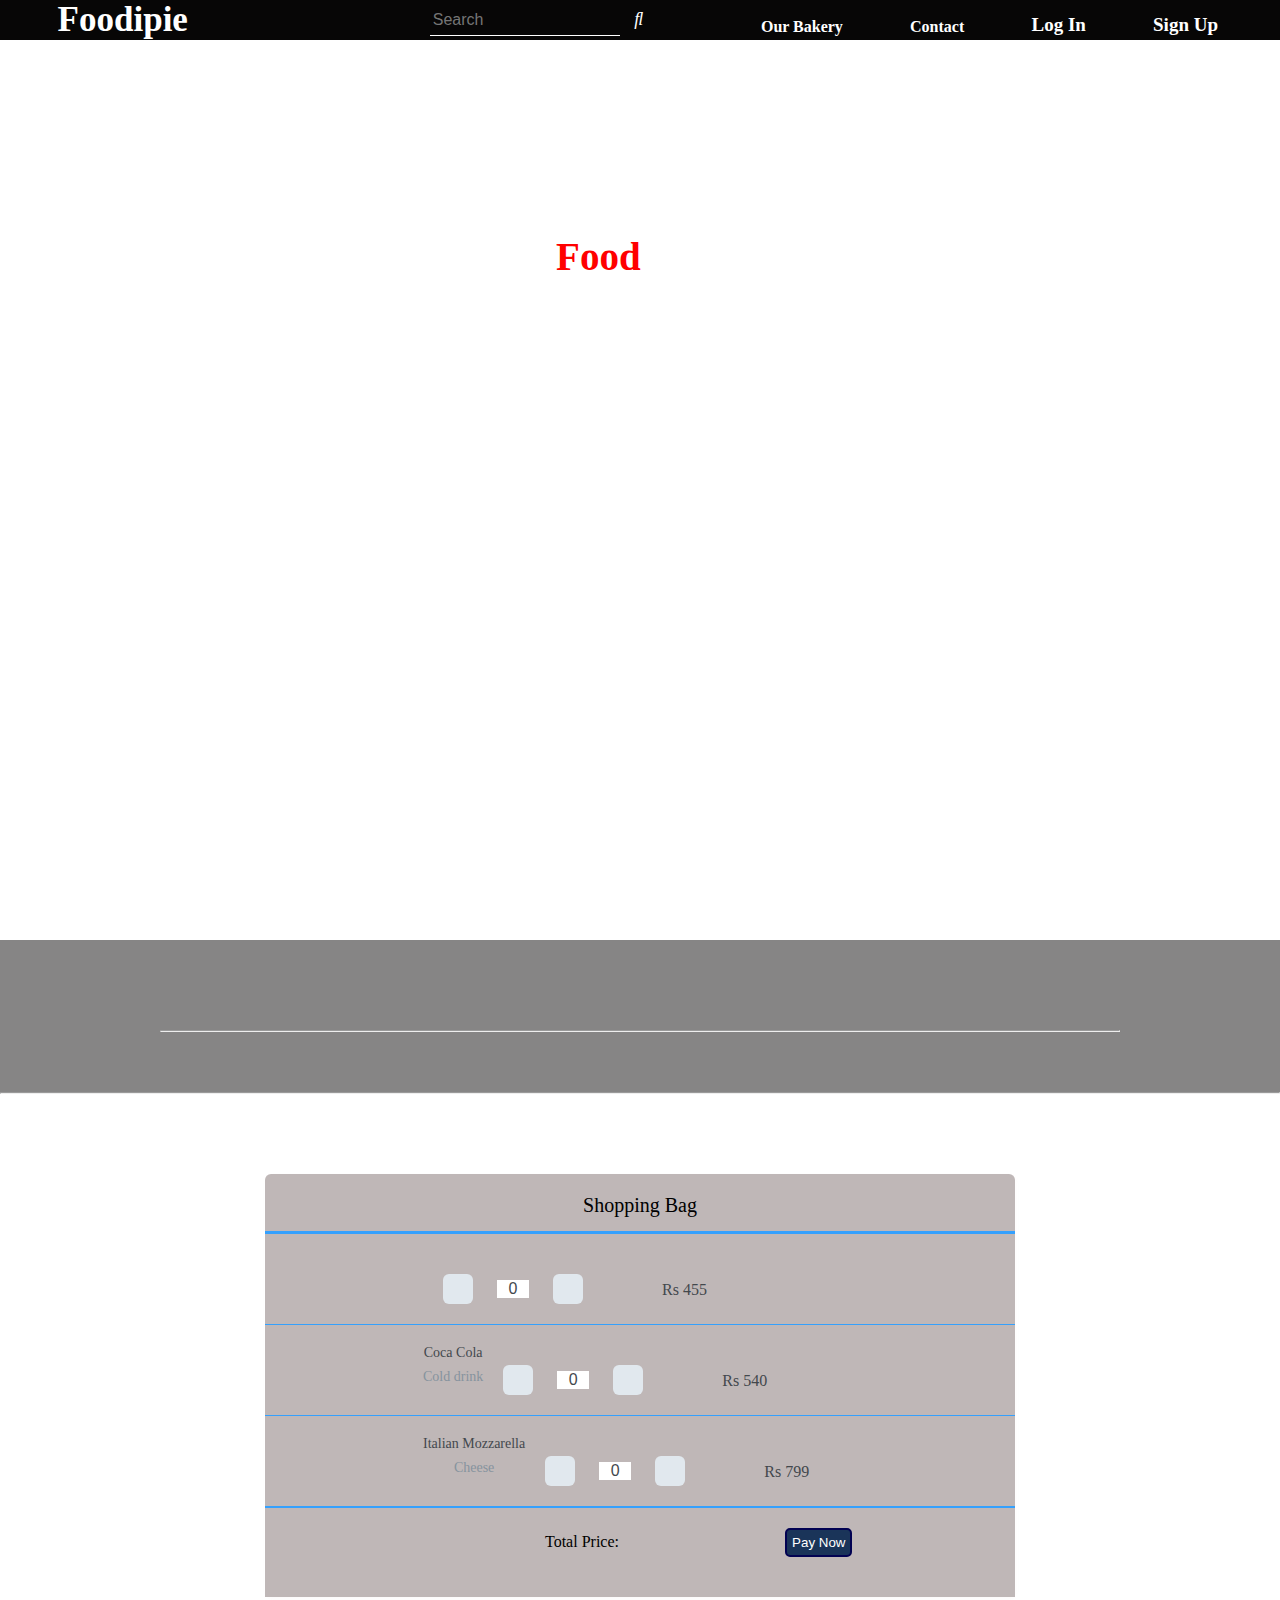
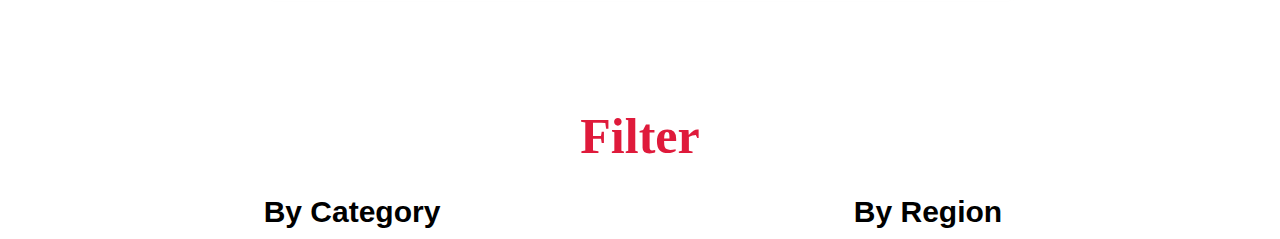
==== food.html @ ea49b072 "image path correction" ====
<!DOCTYPE html>
<html lang="en">

<head>
    <meta charset="UTF-8">
    <meta http-equiv="X-UA-Compatible" content="IE=edge">
    <meta name="viewport" content="width=device-width, initial-scale=1.0">
    <title>Food</title>
    <link rel="shortcut icon" href="#">
    <link rel="stylesheet" href="./css/food.css">
    <link rel="stylesheet" href="https://cdnjs.cloudflare.com/ajax/libs/font-awesome/4.7.0/css/font-awesome.min.css">
    <link rel="stylesheet" href="https://use.fontawesome.com/releases/v5.15.4/css/all.css"
        integrity="sha384-DyZ88mC6Up2uqS4h/KRgHuoeGwBcD4Ng9SiP4dIRy0EXTlnuz47vAwmeGwVChigm" crossorigin="anonymous">
        <link rel="stylesheet" href="https://use.fontawesome.com/releases/v5.15.4/css/all.css" integrity="sha384-DyZ88mC6Up2uqS4h/KRgHuoeGwBcD4Ng9SiP4dIRy0EXTlnuz47vAwmeGwVChigm" crossorigin="anonymous">
    <script src="https://code.jquery.com/jquery-3.6.0.js"
        integrity="sha256-H+K7U5CnXl1h5ywQfKtSj8PCmoN9aaq30gDh27Xc0jk=" crossorigin="anonymous"></script>
</head>

<body>
    <div class="navbar-outermost">
        <main class="home-page">
            <div class="logo">
                <h1>Foodipie</h1>
            </div>
            <div class="nav-bar">
                <div class="sub-headings search-bar">
                    <input type="text" class="search-bar-input" placeholder="Search" id="search-input" />
                    <a href="./search.html">
                        <button id="search-submit">
                            <i class="fas fa-search fa-sm"></i>
                        </button>
                    </a>
                </div>

                <div class="sub-headings">
                    <a href="#">
                        <p>Our Bakery</p>
                    </a>
                </div>
                <div class="sub-headings">
                    <a href="#">
                        <p>Contact</p>
                    </a>
                </div>
                <div class="sub-headings">
                    <button id="login-button" class="sub-headings">Log In</button>
                </div>
                <div class="sub-headings">
                    <button id="signup-button" class="sub-headings">Sign Up</button>
                </div>
            </div>
            <div id="signup">
                <div class="container">
                    <div class="heading">
                        <div class="sub-heading">Sign Up</div>
                        <div>
                            <button id="close-signup"><i class="fas fa-times"></i></button>
                        </div>
                    </div>
                    <p id="signup-error"></p>
                    <div id="div-name-input">
                        <input id="name-input" type="text" class="input" placeholder="Full Name">
                    </div>
                    <div id="div-email-input">
                        <input id="email-input" type="text" class="input" placeholder="Email">
                    </div>
                    <div class="check-box">
                        <input type="checkbox" id="checkbox">
                        <span class="check-box-message">I agree to Bakify's Terms of Service, Privacy Policy and
                            Content
                            Policies</span>
                    </div>
                    <div>
                        <button id="submit-signup">Create Account</button>
                    </div>
                    <div style="font-size: 20px;">
                        or
                    </div>
                    <div>
                        <button class="google"><i class="fab fa-google"></i>&emsp;Continue with Google</button>
                    </div>
                    <div class="have-acc">
                        Already Have a Account ? <button id="login_account">Log In</button>
                    </div>
                </div>
            </div>
            <div id="login">
                <div class="container">
                    <div class="heading">
                        <div class="sub-heading">Log in</div>
                        <div>
                            <button id="close-login"><i class="fas fa-times"></i></button>
                        </div>
                    </div>
                    <p id="login-error"></p>
                    <div>
                        <input id="phone-input" type="number" class="input" placeholder="Phone Number">
                    </div>
                    <div>
                        <input id="password-input" type="text" class="input" placeholder="Password">
                    </div>
                    <div>
                        <button class="submit-login">Log In</button>
                    </div>
                    <div style="font-size: 20px;">
                        or
                    </div>
                    <div>
                        <button class="google"><i class="fab fa-google"></i>&emsp;Continue with Google</button>
                    </div>
                    <div class="have-acc">
                        New to Bakify? <button id="create_account">Create Account</button>
                    </div>
                </div>
            </div>
        </main>
    </div>

    <section id="hero-banner">
        <div class="banner-inner">
            <div class="container">
                <div class="row">
                    <div class="col-sm-12">
                        <h2><b>Tasty </b><span id="home-container-span">Food </span> For Sure!! </h2>
                        <p>Lorem ipsum dolor sit amet, consectetur adipisici <br> Praesent eget risus.</p>
                    </div>
                </div>
            </div>
        </div>
    </section>

    <div>
        <div id="vid-container-food">
            <div id="food_heading">
            </div>
            <div class="inst-container">
                <div class="inst-description">
                    <div id="meta"></div>
                    <hr>
                </div>
            </div>
            <hr id="food-vid-hr">
        </div>
    </div>

    <div class="main-shopping-container">
        <div class="shopping-cart">
            <div class="title">
                Shopping Bag
            </div>

            <div class="item">
                <div class="buttons">
                    <span id="del1" class="delete-btn"><i class="fas fa-trash"></i></span>
                    <span id="like1" class="like-btn"><i class="fas fa-cart-plus"></i></span>
                </div>
                <div class="image">
                    <img src="item-2.png" alt="" />
                </div>
                <div class="description">
                    <span id="meal-name"></span>
                    <span id="meal-name2"></span>
                    <span id="meal-name3"></span>
                </div>
                <div class="quantity">
                    <button id="incre1" class="plus-btn plus-btn1" type="button" name="button">
                        <i class="fas fa-plus"></i>
                    </button>
                    <input type="text" name="name" value="0">
                    <button class="minus-btn" id="minus-btn1" type="button" name="button">
                        <i class="fas fa-minus"></i>
                    </button>
                </div>
                <div class="total-price">Rs <span id="price1">455</span></div>
            </div>

            <div class="item">
                <div class="buttons">
                    <span id="del2" class="delete-btn"><i class="fas fa-trash"></i></span>
                    <span id="like2" class="like-btn"><i class="fas fa-cart-plus"></i></span>
                </div>
                <div class="image">
                    <img src="item-2.png" alt="" />
                </div>
                <div class="description">
                    <span id="meal2-name">Coca Cola</span>
                    <span id="meal2-name2">Cold drink</span>
                    <!-- <span id="meal2-name3">Category: Chinese</span> -->
                </div>
                <div class="quantity">
                    <button class="plus-btn plus-btn2" type="button" name="button">
                        <i class="fas fa-plus"></i>
                    </button>
                    <input type="text" name="name" value="0">
                    <button class="minus-btn" id="minus-btn2" type="button" name="button">
                        <i class="fas fa-minus"></i>
                    </button>
                </div>
                <div class="total-price">Rs <span id="price2">540</span></div>
            </div>

            <div class="item">
                <div class="buttons">
                    <span id="del3" class="delete-btn"><i class="fas fa-trash"></i></span>
                    <span id="like3" class="like-btn"><i class="fas fa-cart-plus"></i></span>
                </div>
                <div class="image">
                    <img src="item-3.png" alt="" />
                </div>
                <div class="description">
                    <span id="meal3-name">Italian Mozzarella</span>
                    <span id="meal3-name2">Cheese</span>
                    <!-- <span id="meal3-name3">Category: Italian</span> -->
                </div>
                <div class="quantity">
                    <button class="plus-btn plus-btn3" type="button" name="button">
                        <i class="fas fa-plus"></i>
                    </button>
                    <input type="text" name="name" value="0">
                    <button class="minus-btn" id="minus-btn3" type="button" name="button">
                        <i class="fas fa-minus"></i>
                    </button>
                </div>
                <div class="total-price">Rs <span id="price3">799</span></div>
            </div>
            <div class="item lastitem">
                <div class="lastitemcenter">
                    <span class="ttl-price">Total Price: </span>
                    <span id="ttl-pr"></span>
                    <button id="pay-now"> Pay Now</button>
                </div>
            </div>

        </div>
    </div>



    <div id="paynow">
        <div class="container">
            <div class="heading">
                <div class="sub-heading">PayNow</div>
                <div>
                    <button id="close-pay-now"><i class="fas fa-times"></i></button>
                </div>
            </div>
            <p id="signup-error"></p>
            <div id="div-name-input">
                <input id="name-input" type="text" class="input" placeholder="Full Name" />
            </div>
            <div id="div-email-input">
                <input id="email-input" type="email" class="input" placeholder="Email" />
            </div>
            <div id="div-name-input">
                <input type="number" class="input" placeholder="Credit Card Number" />
            </div>
            <div id="div-name-input">
                Billing Address <br>
                <input type="text" class="input" placeholder="Address line 1" />
            </div>
            <div id="div-name-input">
                <input type="text" class="input" placeholder="Address line 2" />
            </div>
            <div>
                <button class="google">
                    Submit
                </button>
            </div>
        </div>
    </div>



    <div class="filter-txt">Filter</div>
    <div class="category-container">
        <div class="cat-catwise">
            <div class="cat-name">By Category</div>
            <div id="by-category"></div>
            <div id="by-category2"></div>
        </div>
        <div class="cat-catwise">
            <div class="cat-name">By Region</div>
            <div id="by-region"></div>
            <div id="by-region2"></div>
        </div>
    </div>

    <!-- JavaScript -->
    <script src="https://ajax.googleapis.com/ajax/libs/jquery/3.6.0/jquery.min.js"></script>
    <script src="./js/logic.js"></script>
    <script src="./js/food.js"></script>
</body>

</html>
---- css/food.css ----
* {
    padding: 0;
    margin: 0;
    box-sizing: border-box;
}

.navbar-outermost{
    background-color: rgba(7, 6, 6, 1);
}

.home-page{
    z-index: 3;
    display: flex;
    align-items: center;
    justify-content: center;
    flex-wrap: wrap;
    column-gap: auto;
}

.home-page .logo{
    flex-basis: 20%;
    position: relative;
}

.home-page .logo h1{
    font-size: 35px;
    font-family: cursive;
    color: white;
    padding-left: 10%;
}

.home-page .nav-bar{
    flex-basis: 75%;
    position: relative;
    display: flex;
    align-items: flex-end;
    flex-wrap: wrap;
    justify-content: flex-end;
    column-gap: 7%;
}

.home-page .nav-bar .sub-headings a {
    text-decoration: none;
    color: white;
    font-weight: bold;
    z-index: 99;
}

.home-page .nav-bar .sub-headings a:hover {
    color: #e79544;
    text-decoration: none;
}

.home-page .nav-bar .headings .sub-headings {
    padding-right: 50px;
}

.home-page .nav-bar .sub-headings #login-button,
.home-page .nav-bar .sub-headings #signup-button {
    border: none;
    background-color: transparent;
    color: white;
    font-size: 19px;
    font-family: 'Times New Roman', Times, serif;
    font-weight: bold;
    cursor: pointer;
}

.home-page .nav-bar .sub-headings #signup-button{
    margin-right: 30px;
}

.home-page .nav-bar .sub-headings #login-button:hover,
.home-page .nav-bar .sub-headings #signup-button:hover {
    color: #bb7c06;
    font-weight: bold;
}

.home-page #login {
    position: absolute;
    top: 0;
    height: 100vh;
    width: 100%;
    align-items: center;
    display: flex;
    justify-content: center;
    background-color: rgba(5, 5, 5, 0.7);
    z-index: 4;
    display: none;
}

.home-page #login .container {
    height: 450px;
    width: 450px;
    background-color: white;
    display: flex;
    flex-direction: column;
    justify-content: center;
    align-items: center;
    border-radius: 10px;
}

.home-page #login .container div {
    margin-bottom: 10px;
}

.home-page #login .container .heading {
    font-size: 29px;
    font-weight: 200;
    flex: none;
    display: flex;
    align-items: center;
}

.home-page #login .container .heading .sub-heading {
    margin-right: 250px;
}

.home-page #login .container .heading button {
    width: 30px;
    height: 30px;
    font-size: 25px;
    background-color: white;
    border: none;
    cursor: pointer;
}

.home-page #login .container .heading button:hover {
    color: #e79544;
}

.home-page #login .container .input {
    width: 370px;
    height: 35px;
    margin-bottom: 10px;
    margin-top: 10px;
    padding-left: 9px;
    font-size: 17px;
}

.home-page #login .container .google {
    width: 380px;
    height: 40px;
    font-size: 20px;
    background-color: #e79544;
    color: white;
    border: none;
    cursor: pointer;
    border-radius: 5px;
}

.home-page #login .container .google:hover {
    background-color: #e6e4e4;
    color: #e79544;
}

.home-page #login .container .submit-login {
    width: 380px;
    height: 40px;
    font-size: 20px;
    background-color: #e79544;
    color: white;
    border: none;
    cursor: pointer;
    border-radius: 5px;
}

.home-page #login .container .submit-login:hover {
    background-color: #e6e4e4;
    color: #e79544;
}

.home-page #login .container .have-acc {
    margin-top: 10px;
    font-size: 20px;
}

.home-page #login .container .have-acc button {
    color: #e79544;
    cursor: pointer;
    height: 30px;
    width: 150px;
    background: transparent;
    border: none;
    font-size: 20px;
    font-family: Cambria, Cochin, Georgia, Times, 'Times New Roman', serif;
}


/* signup box  */

.home-page #signup {
    position: absolute;
    top: 0;
    height: 100vh;
    width: 100%;
    align-items: center;
    display: flex;
    justify-content: center;
    background-color: rgba(5, 5, 5, 0.7);
    z-index: 4;
    display: none;
}

.home-page #signup .container {
    height: 470px;
    width: 470px;
    background-color: white;
    display: flex;
    flex-direction: column;
    justify-content: center;
    align-items: center;
    border-radius: 10px;
}

.home-page #signup .container div {
    margin-bottom: 10px;
}

.home-page #signup .container .heading {
    font-size: 29px;
    font-weight: 200;
    flex: none;
    display: flex;
    align-items: center;
}

.home-page #signup .container .heading .sub-heading {
    margin-right: 250px;
}

.home-page #signup .container .heading button {
    width: 30px;
    height: 30px;
    font-size: 25px;
    background-color: white;
    border: none;
    cursor: pointer;
}

.home-page #signup .container .heading button:hover {
    color: #e79544;
}

.home-page .container #signup-error {
    margin-right: 210px;
    color: red;
    display: none;
}

.home-page #signup .container .input {
    width: 370px;
    height: 35px;
    margin-bottom: 10px;
    margin-top: 10px;
    padding-left: 9px;
    font-size: 17px;
}

.home-page #signup .container .check-box {
    margin-left: 50px;
    margin-right: 40px;
    margin-bottom: 20px;
}

.home-page #signup .container .check-box input {
    margin-right: 10px;
}

.home-page #signup .container #submit-signup {
    width: 380px;
    height: 40px;
    font-size: 20px;
    background-color: #e79544;
    color: white;
    border: none;
    cursor: pointer;
    border-radius: 5px;
}

.home-page #signup .container #submit-signup:hover {
    background-color: #e6e4e4;
    color: #e79544;
}

.home-page #signup .container .google {
    width: 380px;
    height: 40px;
    font-size: 20px;
    background-color: #e79544;
    color: white;
    border: none;
    cursor: pointer;
    border-radius: 5px;
}

.home-page #signup .container .google:hover {
    background-color: #e6e4e4;
    color: #e79544;
}

.home-page #signup .container .have-acc {
    margin-top: 10px;
    font-size: 20px;
}

.home-page #signup .container .have-acc button {
    color: #e79544;
    cursor: pointer;
    height: 30px;
    width: 80px;
    background: transparent;
    border: none;
    font-size: 20px;
    font-family: Cambria, Cochin, Georgia, Times, 'Times New Roman', serif;
}

#hero-banner {
    overflow: hidden;
    height: 100vh;
    background: url("./img//banner.jpg");
    /* background-image: linear-gradient(
        180deg, rgba(36, 24, 24, 0.6), rgba(14, 12, 12, 0.7)), url("/img/banner.jpg"); */
       
    background-size: cover;
    color: #fff;
    margin-top: 70 px;
    background-position: top center;
}

.container {
    padding-right: 15 px;
    padding-left: 15 px;
    margin: auto;
}

.col-sm-12 {
    position: relative;
    min-height: 1 px;
}

.banner-inner {
    margin: auto;
    margin-top: 15%;
}

#hero-banner h2 {
    margin-top: 275 px;
    font-size: 39px;
    line-height: 49px;
    text-align: center;
}

#hero-banner p {
    font-size: 22px;
    line-height: 35px;
    text-align: center;
}

#home-container-span{
    color: red;
}

.home-page .nav-bar .search-bar {
    margin-right: 40px;
}

.home-page .nav-bar  .search-bar .search-bar-input {
    height: 30px;
    background:transparent;
    padding-left: 3px;
    font-size: 16px;
    color: white;
    border: none;
    width: 190px;
    border-bottom: 0.7px solid white;
}

.home-page .nav-bar .search-bar .search-bar-input:focus{
    outline: none;
    border-bottom: 0.7px solid #e79544;
}

.home-page .nav-bar .search-bar a button {
    border: none;
    background:none;
    color: white;
    height: 30px;
    width: 30px;
    font-size: 18px;
}

.home-page .nav-bar .search-bar a button:hover {
    color: #e79544;
    cursor: pointer;
} 

/*category css */
.main-container {
    display: grid;
    grid-template-columns: 2fr;
    margin-top: 30px;
}

.main-container .filters {
    display: flex;
    align-items: center;
    flex-wrap: wrap;
    font-family:Arial, Helvetica, sans-serif;
}

.main-container .filters .heading {
    font-size: 30px;
    flex-basis: 90%;
}

.main-container .filters .sub-heading {
    flex-basis: 45%;
    font-size: 24px;
    display: flex;
    align-items: center;
    flex-wrap: wrap;
    justify-content: center;
}

.main-container .filters .sub-heading .category-name{
    flex-basis: 90%;
}

.main-container .filters #by-category,#by-region {
    display: flex;
    flex-direction: row;
    flex-wrap: wrap;
}

.main-container .filters #by-category h1,#by-region h1 {
    display: flex;
    flex-direction: row;
    font-size: 18px;
    font-weight: lighter;
    margin-right: 12px;
    margin-top: 5px;
}

.main-container .filters #by-category h1 input,#by-region h1 input {
    margin-right: 3px;
}

.main-container .filters #filter-search {
    height: 35px;
    font-size: 20px;
    width: 160px;
    border: none;
    margin-top: 23px;
    background-color: #e79544;
    color: antiquewhite;
    border-radius: 4px;
    padding: 5px;
    cursor: pointer;
}

.main-container .filters #filter-search:hover {
    background-color: antiquewhite;
    color: #e79544;
}

a {
    text-decoration: none;
}

/* food video  */

#vid-container-food{
    z-index: -10;
    background-image: url("./img/brooke-lark-08bOYnH_r_E-unsplash.jpg");
    /* background-image: linear-gradient( 
        180deg, rgba(0, 0, 0, 1), rgba(14, 9, 9, 0.7)),url("/img/abhishek-hajare-8c7TLVqzLbE-unsplash.jpg"); */
    background-color: rgb(14 12 11 / 50%);
    width:100%;
    background-size:cover;
    background-position: top center;
    overflow: hidden;
}

#food-vid-hr{
    margin-top: 20px;
}

#food_heading{
    margin-top: 50px;
    margin-bottom: 20px;
    text-align:center;
    font-weight: bold;
    font-size: 50px;
    font-family: serif;
    color: red;   
}

.cook-tagline{
    text-align: center;
    font-family: 'Gill Sans', 'Gill Sans MT', Calibri, 'Trebuchet MS', sans-serif;
    font-size: 20px;
    margin-bottom: 40px;
}

#meta{
    display: flex;
    align-items: center;
    justify-content: center;
    flex-wrap: wrap;
    margin-left: 40%;
}

#hello{
    /* box-shadow: 0px 0px 20px 3px rgb(76 72 72);  */
    /* border-radius: 8px; */
    flex-basis: 20%;
    width: 100%;
}

.ingredients-api{
    display: flex;
    align-items: center;
    justify-content: center;
    flex-wrap: wrap;
    font-weight: 500;
    font-size: 20px;
    font-style: normal;
}

.ingrd-heading{
    flex-basis: 80%;
    margin-top: 10px;
    margin-bottom: 20px;
    font-family: serif;
    font-weight: 900;
    font-size: 30px;;
}

.ingrd-name{
    flex-basis: 33%;
}
.ingrd-name .fal{
    font-size: 14px;
    font-weight: 800px;
}
.inst-container{
    margin-top: 30px;
    display: flex;
    align-items: center;
    justify-content: center;
    flex-wrap: wrap;    column-gap: 30px;
}

.vid-caption-api{
    margin-top: 20px;
}

.inst-description{
    text-align: center;
    font-style: italic;
    font-weight: 700;
    flex-basis: 75%;
    font-size: 30px;
    color: black;
    margin-bottom: 20px;
    margin-top: 20px;
    margin-bottom: 40px;
}

.inst-description hr{
    margin-top: 20px;
}

.inst-description span{
    color: red;
}

#instructions_meal{
    align-self: flex-start;
    font-family: cursive;
    line-height: 25px;
    flex-basis: 60%;
    margin-top: 20px;
    color: black;
    font-size: 16px;
}

#api-img{
    box-shadow: 0px 0px 20px 3px rgb(76 72 72); 
    flex-basis: 32%;
}

#api-img img{
    max-width: 100%;
    max-height: 100%;
    width: 100%;
    object-fit: contain;
}

.filter-txt{
    text-align: center;
    font-size: 50px;
    color: rgb(223, 26, 59);
    margin-top: 30px;
    margin-bottom: 30px;
    font-weight: bold;
}

.category-container{
    display: flex;
    align-items: center;
    justify-content: center;
    flex-wrap: wrap;
    font-family:Arial, Helvetica, sans-serif;
}

.cat-catwise{
    flex-basis: 45%;
    display: flex;
    align-items: center;
    justify-content: center;
    flex-wrap: wrap;
    column-gap: 10px;
}

.cat-name{
    font-weight: bold;
    font-size: 30px;
    text-align: center;
    flex-basis: 100%;
    margin-bottom: 10px;
}

#by-category,#by-category2{
    font-size: 16px;
    flex-basis: 45%;
    transition: all 0.5s;
}

#by-region,#by-region2{
    display: block;
    font-size: 16px;
    flex-basis: 45%;
    transition: all 0.5s;
}


#by-category div,#by-category2 div{
    text-align: center;
    margin: 4px;
    padding: 10px;
    transition: all .8s ;
    transition-timing-function: ease-in-out;
    border-radius: 5px;
    background-color: beige;
}

#by-category div:hover,#by-category2 div:hover {
    background-color: #e79544;
    color: white;
    transition: all 0.5s;
}

#by-region div,#by-region2 div{
    text-align: center;
    background-color: beige;
    margin:2px;
    transition: all 0.5s;
    transition-timing-function: ease-in-out;
    padding: 10px;
    border-radius: 5px;
}

#by-region div:hover,#by-region2 div:hover{
    transition-timing-function: ease-in-out;
    transition: all 0.5s;
    background-color: #e79544;
    color: white;
}

/* CART  */
.main-shopping-container {
    background-image: url("./img/diego-ph-5LOhydOtTKU-unsplash.jpg");
    background-size: cover;
    height: 5;
    background-position: top center;
    display: flex;
    align-items: center;
    justify-content: center;
}

.shopping-cart {
    width: 750px;
    height: 423px;
    margin: 80px auto;
    text-align: center;
    background: #bfb7b7;
    box-shadow: 1px 2px 3px 0px rgba(235, 216, 216, 0.1);
    border-radius: 6px;
    display: flex;
    flex-direction: column;
}

.title {
    height: 60px;
    border-bottom: 3px solid #34a0fd;
    padding: 20px 30px;
    color: black;
    font-size: 20px;
    font-weight: 400;
}

.item {
    padding: 20px 30px;
    height: 120px;
    display: flex;
}

.item:nth-child(3) {
    border-top: 1px solid #34a0fd;
    border-bottom: 1px solid #34a0fd;
}

.buttons {
    position: relative;
    padding-top: 30px;
    margin-right: 60px;
}

.delete-btn,
.like-btn {
    display: inline-block;
    Cursor: pointer;
}

.delete-btn {
    width: 18px;
    height: 17px;
    background: url(&amp;quot;delete-icn.svg&amp;quot;) no-repeat center;
}

.like-btn {
    position: absolute;
    left: 15px;
    background: url('twitter-heart.png');
    width: 60px;
    height: 60px;
    background-size: 2900%;
    background-repeat: no-repeat;
}

.is-active {
    animation-name: animate;
    animation-duration: .8s;
    animation-iteration-count: 1;
    animation-timing-function: steps(28);
    animation-fill-mode: forwards;
}

@keyframes animate {
    0% {
        background-position: left;
    }

    50% {
        background-position: right;
    }

    100% {
        background-position: right;
    }
}

.image {
    margin-right: 50px;
}

Let’s add some basic style to product name and description. .description {
    padding-top: 10px;
    margin-right: 60px;
    width: 115px;
}

.description span {
    display: block;
    font-size: 14px;
    color: #43484D;
    font-weight: 400;
}

.description span:first-child {
    margin-bottom: 5px;
}

.description span:last-child {
    font-weight: 300;
    margin-top: 8px;
    color: #86939E;
}

.quantity {
    padding-top: 20px;
    margin-right: 60px;
}

.quantity input {
    -webkit-appearance: none;
    border: none;
    text-align: center;
    width: 32px;
    font-size: 16px;
    color: #43484D;
    font-weight: 300;
    margin-left: 20px;
}

button[class*=btn] {
    width: 30px;
    height: 30px;
    background-color: #E1E8EE;
    border-radius: 6px;
    border: none;
    margin-left: 20px;
    cursor: pointer;
}

.minus-btn img {
    margin-bottom: 3px;
}

.plus-btn img {
    margin-top: 2px;
}

button:focus,
input:focus {
    outline: 0;
}

.total-price {
    width: 83px;
    padding-top: 27px;
    text-align: center;
    font-size: 16px;
    color: #43484D;
    font-weight: 300;
}

@media (max-width: 800px) {
    .shopping-cart {
        width: 100%;
        height: auto;
        overflow: hidden;
    }

    .item {
        height: auto;
        flex-wrap: wrap;
        justify-content: center;
    }

    .image img {
        width: 50%;
    }

    .image,
    .quantity,
    .description {
        width: 100%;
        text-align: center;
        margin: 6px 0;
    }

    .buttons {
        margin-right: 20px;
    }
}

.lastitem {
    border-top: 2px solid #34a0fd;
    height: 150px;
    background: #bfb7b7;

}

.lastitemcenter {
    text-align: center;
    /* margin-bottom: 20px; */
}

.ttl-price {
    text-align: center;
    margin-left: 250px;
    /* margin-bottom: 20px; */
}

#pay-now{
    margin-right: 10px;
    position: relative;
    left: 40%;
    padding:5px ;
    border: 2px solid  #020252;
    background-color: #0d2a52ed;
    color: white;
    border-radius: 5px;
}

#paynow {
    position: absolute;
    height: 100vh;
    width: 100%;
    align-items: center;
    display: flex;
    justify-content: center;
    background-color: rgba(5, 5, 5, 0.7);
    z-index: 4;
    display: none;
    top: 220vh;
}

#paynow .container {
    height: 550px;
    width: 470px;
    background-color: white;
    display: flex;
    flex-direction: column;
    justify-content: center;
    align-items: center;
    border-radius: 10px;
}

#paynow .container div {
    margin-bottom: 10px;
}

#paynow .container .heading {
    font-size: 29px;
    font-weight: 200;
    flex: none;
    display: flex;
    align-items: center;
}

#paynow .container .heading .sub-heading {
    margin-right: 250px;
}

#paynow .container .heading button {
    width: 30px;
    height: 30px;
    font-size: 25px;
    background-color: white;
    border: none;
    cursor: pointer;
}

#paynow .container .heading button:hover {
    color: #1b3263;
}

.container #signup-error {
    margin-right: 210px;
    color: red;
    display: none;
}

#paynow .container .input {
    width: 370px;
    height: 35px;
    margin-bottom: 10px;
    margin-top: 10px;
    padding-left: 9px;
    font-size: 17px;
}

#paynow .container .check-box {
    margin-left: 50px;
    margin-right: 40px;
    margin-bottom: 20px;
}

#paynow .container .google {
    width: 380px;
    height: 40px;
    font-size: 20px;
    background-color: #53504d;
    color: white;
    border: none;
    cursor: pointer;
    border-radius: 5px;
}

#paynow .container .google:hover {
    background-color: #282b55;
    color: wheat;
}
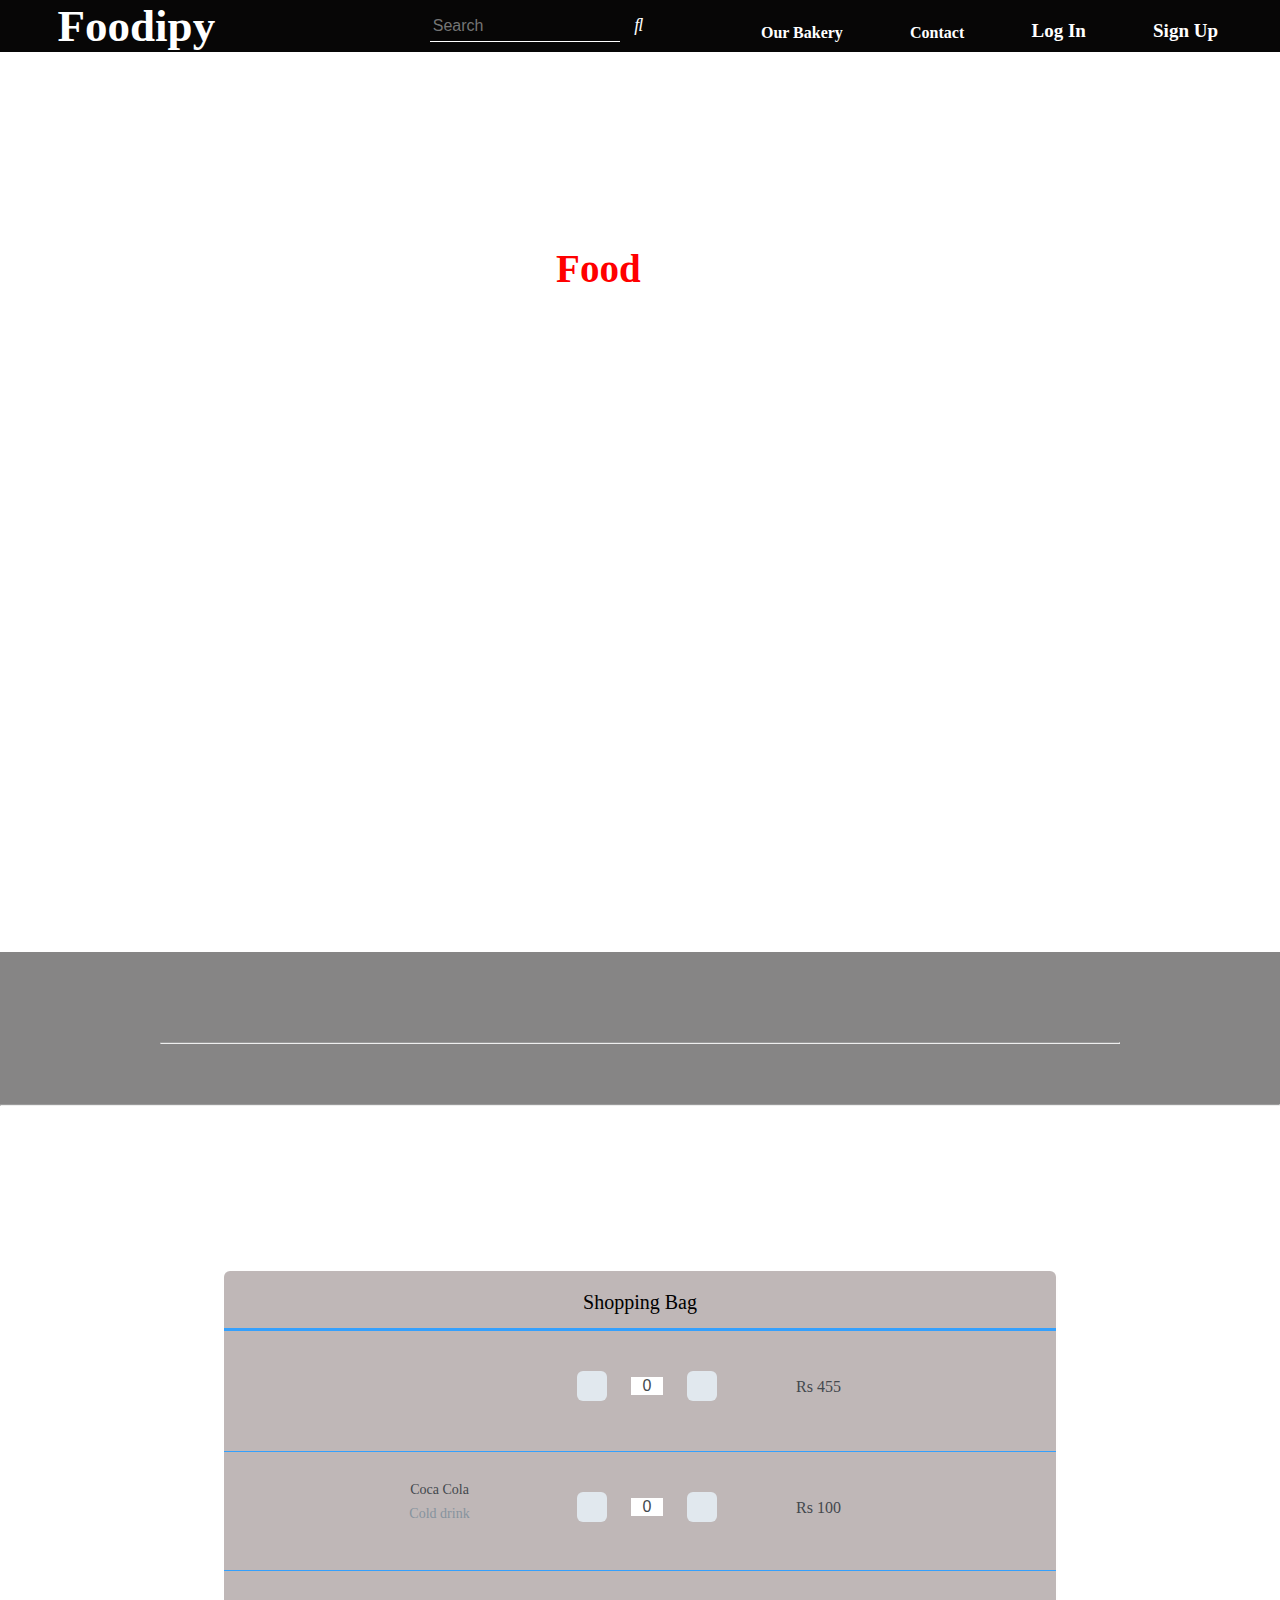
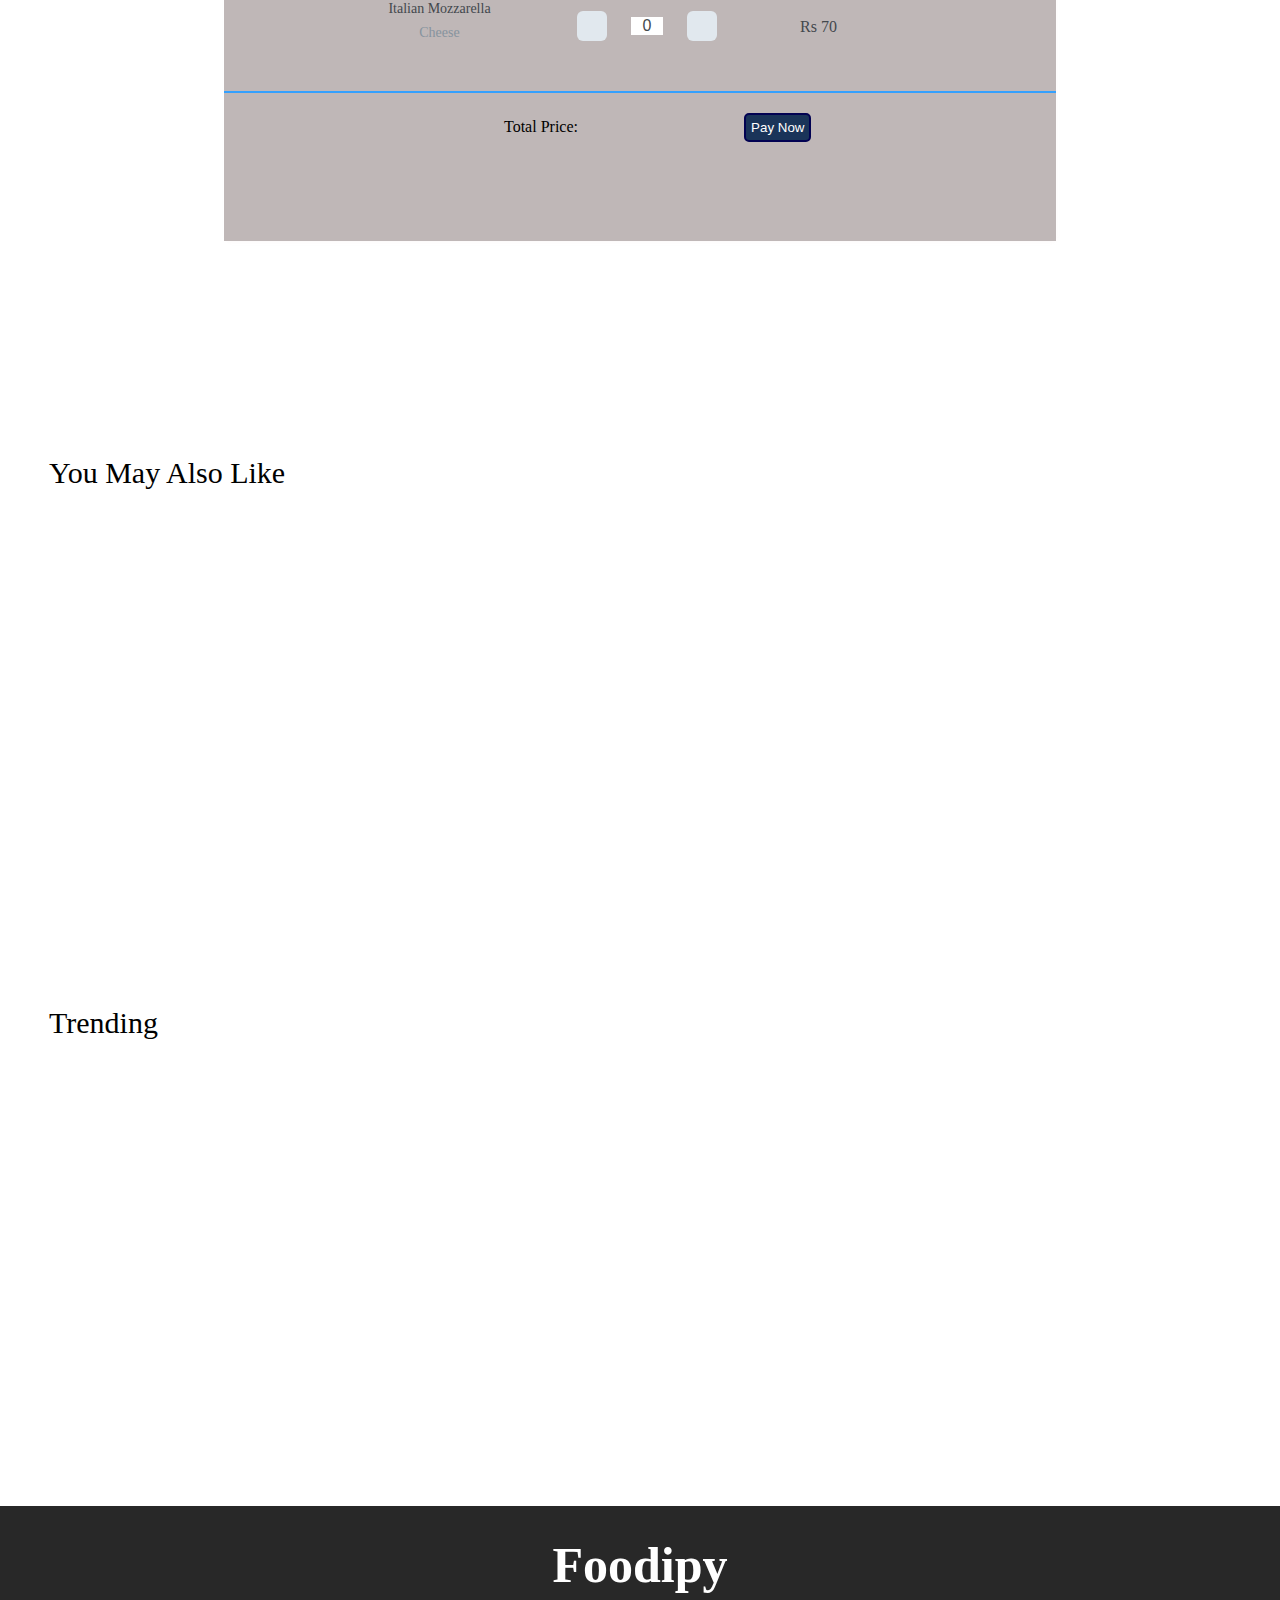
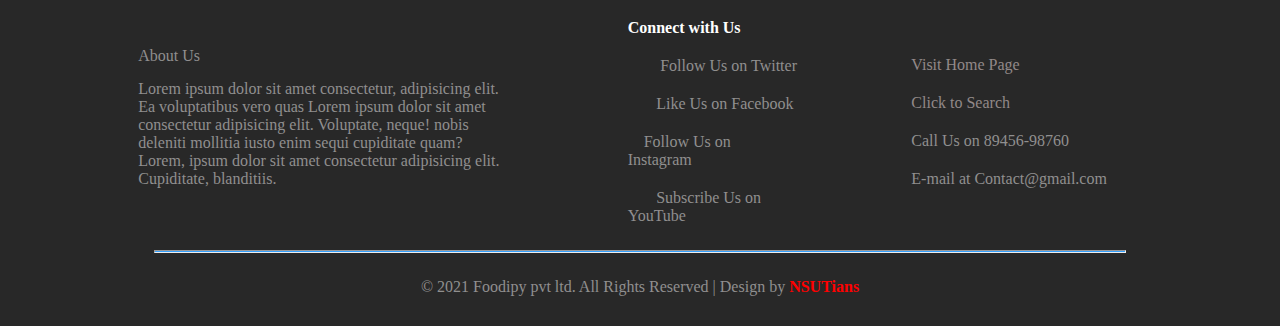
==== commit d49f177c: "color-picker added" ====
--- a/food.html
+++ b/food.html
@@ -5,13 +5,15 @@
     <meta charset="UTF-8">
     <meta http-equiv="X-UA-Compatible" content="IE=edge">
     <meta name="viewport" content="width=device-width, initial-scale=1.0">
-    <title>Food</title>
+    <title>Foodipy | Food</title>
     <link rel="shortcut icon" href="#">
     <link rel="stylesheet" href="./css/food.css">
+    <link rel="stylesheet" href="./css/category.css">
     <link rel="stylesheet" href="https://cdnjs.cloudflare.com/ajax/libs/font-awesome/4.7.0/css/font-awesome.min.css">
     <link rel="stylesheet" href="https://use.fontawesome.com/releases/v5.15.4/css/all.css"
         integrity="sha384-DyZ88mC6Up2uqS4h/KRgHuoeGwBcD4Ng9SiP4dIRy0EXTlnuz47vAwmeGwVChigm" crossorigin="anonymous">
-        <link rel="stylesheet" href="https://use.fontawesome.com/releases/v5.15.4/css/all.css" integrity="sha384-DyZ88mC6Up2uqS4h/KRgHuoeGwBcD4Ng9SiP4dIRy0EXTlnuz47vAwmeGwVChigm" crossorigin="anonymous">
+    <link rel="stylesheet" href="https://use.fontawesome.com/releases/v5.15.4/css/all.css"
+        integrity="sha384-DyZ88mC6Up2uqS4h/KRgHuoeGwBcD4Ng9SiP4dIRy0EXTlnuz47vAwmeGwVChigm" crossorigin="anonymous">
     <script src="https://code.jquery.com/jquery-3.6.0.js"
         integrity="sha256-H+K7U5CnXl1h5ywQfKtSj8PCmoN9aaq30gDh27Xc0jk=" crossorigin="anonymous"></script>
 </head>
@@ -20,7 +22,7 @@
     <div class="navbar-outermost">
         <main class="home-page">
             <div class="logo">
-                <h1>Foodipie</h1>
+                <a href="./index.html" class="logo"><h1>Foodipy</h1></a>
             </div>
             <div class="nav-bar">
                 <div class="sub-headings search-bar">
@@ -33,7 +35,7 @@
                 </div>
 
                 <div class="sub-headings">
-                    <a href="#">
+                    <a href="./index.html">
                         <p>Our Bakery</p>
                     </a>
                 </div>
@@ -185,7 +187,6 @@
                 <div class="description">
                     <span id="meal2-name">Coca Cola</span>
                     <span id="meal2-name2">Cold drink</span>
-                    <!-- <span id="meal2-name3">Category: Chinese</span> -->
                 </div>
                 <div class="quantity">
                     <button class="plus-btn plus-btn2" type="button" name="button">
@@ -196,7 +197,7 @@
                         <i class="fas fa-minus"></i>
                     </button>
                 </div>
-                <div class="total-price">Rs <span id="price2">540</span></div>
+                <div class="total-price">Rs <span id="price2">100</span></div>
             </div>
 
             <div class="item">
@@ -210,7 +211,6 @@
                 <div class="description">
                     <span id="meal3-name">Italian Mozzarella</span>
                     <span id="meal3-name2">Cheese</span>
-                    <!-- <span id="meal3-name3">Category: Italian</span> -->
                 </div>
                 <div class="quantity">
                     <button class="plus-btn plus-btn3" type="button" name="button">
@@ -221,7 +221,7 @@
                         <i class="fas fa-minus"></i>
                     </button>
                 </div>
-                <div class="total-price">Rs <span id="price3">799</span></div>
+                <div class="total-price">Rs <span id="price3">70</span></div>
             </div>
             <div class="item lastitem">
                 <div class="lastitemcenter">
@@ -268,20 +268,64 @@
             </div>
         </div>
     </div>
-
-
-
-    <div class="filter-txt">Filter</div>
-    <div class="category-container">
-        <div class="cat-catwise">
-            <div class="cat-name">By Category</div>
-            <div id="by-category"></div>
-            <div id="by-category2"></div>
-        </div>
-        <div class="cat-catwise">
-            <div class="cat-name">By Region</div>
-            <div id="by-region"></div>
-            <div id="by-region2"></div>
+    <div class="skj_container recommended_foods foods_reco">
+        <div class="skj_flavour">
+            <p class="recommended_heading">
+                You May Also Like <i class="fas fa-chevron-right fa-xs"></i>
+            </p>
+            <div class="skj_varites" id="recommended_food"></div>
+        </div>
+    </div>
+
+    <div class="skj_container recommended_foods">
+        <div class="skj_flavour">
+            <p class="recommended_heading">
+                Trending <i class="fas fa-chevron-right fa-xs"></i>
+            </p>
+            <div class="skj_varites" id="trending_food"></div>
+        </div>
+    </div>
+
+    <div class="footer-cont">
+        <div class="parent-footer">
+            <div class="footer-heading">Foodipy</div>
+            <div class="about-comp">
+                <div class="footer-about">
+                    About Us
+                </div>
+                <div class="about">Lorem ipsum dolor sit amet consectetur, adipisicing elit. Ea voluptatibus vero quas
+                    Lorem ipsum dolor sit amet consectetur adipisicing elit. Voluptate, neque!
+                    nobis deleniti mollitia iusto enim sequi cupiditate quam?
+                    Lorem, ipsum dolor sit amet consectetur adipisicing elit. Cupiditate, blanditiis.
+                </div>
+            </div>
+            <div class="connection-icons">
+                <div class="icons-footer icons-footer-1">Connect with Us</div>
+                <div class="icons-footer"><i class="fab fa-twitter-square"></i> &nbsp; &nbsp; Follow Us on Twitter</div>
+                <div class="icons-footer"><i class="fab fa-facebook-square"></i>&nbsp; &nbsp; Like Us on Facebook</div>
+                <div class="icons-footer"><i class="fab fa-instagram-square"></i>&nbsp; &nbsp; Follow Us on &nbsp;
+                    &nbsp; &nbsp; &nbsp; &nbsp; &nbsp; &nbsp; &nbsp; &nbsp; &nbsp; Instagram</div>
+                <div class="icons-footer"><i class="fab fa-youtube-square"></i> &nbsp; &nbsp;Subscribe Us on &nbsp;
+                    &nbsp; &nbsp; &nbsp; &nbsp; &nbsp; &nbsp; &nbsp; YouTube</div>
+            </div>
+            <div class="contact-info-footer">
+                <div class="connect-icons-footer"><i class="fa-solid fa-house-blank"></i> <a class="quick-link-a"
+                        href="./index.html">Visit
+                        Home Page</a></div>
+                <div class="connect-icons-footer"><i class="fa-solid fa-magnifying-glass-user"></i> <a
+                        class="quick-link-a" href="./search.html">Click to Search</a>
+                </div>
+                <div class="connect-icons-footer"><i class="fa-solid fa-mobile-notch"></i> Call Us on 89456-98760</div>
+                <div class="connect-icons-footer"><i class="fa-solid fa-circle-envelope"></i>E-mail at
+                    Contact@gmail.com</div>
+            </div>
+            <div class="line-end">
+                <hr>
+            </div>
+            <div class="copyright-footer">
+                <div class="end-footer">© 2021 Foodipy pvt ltd. All Rights Reserved | Design by <span
+                        id="nsutian-footer">NSUTians</span></div>
+            </div>
         </div>
     </div>
 
--- a/css/food.css
+++ b/css/food.css
@@ -23,8 +23,8 @@
 }
 
 .home-page .logo h1{
-    font-size: 35px;
-    font-family: cursive;
+    font-size: 45px;
+    font-family: serif;
     color: white;
     padding-left: 10%;
 }
@@ -318,10 +318,7 @@
 #hero-banner {
     overflow: hidden;
     height: 100vh;
-    background: url("./img//banner.jpg");
-    /* background-image: linear-gradient(
-        180deg, rgba(36, 24, 24, 0.6), rgba(14, 12, 12, 0.7)), url("/img/banner.jpg"); */
-       
+    background: url("../img/banner.jpg");   
     background-size: cover;
     color: #fff;
     margin-top: 70 px;
@@ -472,7 +469,7 @@
 
 #vid-container-food{
     z-index: -10;
-    background-image: url("./img/brooke-lark-08bOYnH_r_E-unsplash.jpg");
+    background-image: url("../img/brooke-lark-08bOYnH_r_E-unsplash.jpg");
     /* background-image: linear-gradient( 
         180deg, rgba(0, 0, 0, 1), rgba(14, 9, 9, 0.7)),url("/img/abhishek-hajare-8c7TLVqzLbE-unsplash.jpg"); */
     background-color: rgb(14 12 11 / 50%);
@@ -681,18 +678,20 @@
 
 /* CART  */
 .main-shopping-container {
-    background-image: url("./img/diego-ph-5LOhydOtTKU-unsplash.jpg");
+    background-image: url("../img/diego-ph-5LOhydOtTKU-unsplash.jpg");
     background-size: cover;
-    height: 5;
+    /* height: 5; */
     background-position: top center;
     display: flex;
     align-items: center;
+    height: 100vh;
     justify-content: center;
 }
 
 .shopping-cart {
-    width: 750px;
-    height: 423px;
+    /* width: 750px;
+    height: 423px; */
+    flex-basis: 65%;
     margin: 80px auto;
     text-align: center;
     background: #bfb7b7;
@@ -776,7 +775,7 @@
     margin-right: 50px;
 }
 
-Let’s add some basic style to product name and description. .description {
+.description {
     padding-top: 10px;
     margin-right: 60px;
     width: 115px;
@@ -994,4 +993,134 @@
 #paynow .container .google:hover {
     background-color: #282b55;
     color: wheat;
-}+}
+
+.skj_container {
+    height: 500px !important; 
+}
+
+.skj_flavour{
+    height: 100% !important;
+}
+
+.skj_container .skj_flavour .recommended_heading {
+    font-size: 30px;
+    margin-top: 50px;
+    margin-left: 49px;
+    font-family:initial;
+}
+
+.foods_reco {
+    margin-top: 50px;
+}
+
+.footer-cont{
+    display: flex;
+    align-items: center;
+    justify-content: center;
+    flex-wrap: wrap;
+    background-color: #282828;
+    color: #908F8F;
+}
+
+.footer-about{
+    margin-top: 15px;
+    margin-bottom: 15px;
+    flex-basis: 90%;
+}
+
+.parent-footer{
+    flex-basis: 80%;
+    display: flex;
+    align-items: center;
+    justify-content: center;
+    flex-wrap: wrap;
+}
+
+.footer-heading{
+    flex-basis: 80%;
+    font-size: 50px;
+    font-weight: 800;
+    text-align: center;
+    margin-top: 30px;
+    font-family: serif;
+    color: white;
+}
+
+.about-comp{
+    flex-basis: 45%;
+    display: flex;
+    align-items: center;
+    justify-content:flex-start;
+    flex-wrap: wrap;
+}
+
+.about-comp .about{
+    flex-basis: 80%;
+    align-self: flex-start;
+}
+
+.connection-icons{
+    margin-top: 25px;
+    flex-basis: 28%;
+    display: flex;
+    align-items: center;
+    justify-content: center;
+    row-gap: 20px;
+    flex-wrap: wrap;
+}
+
+.connection-icons .icons-footer{
+    flex-basis: 80%;
+}
+
+.contact-info-footer{
+    margin-top: 25px;
+    flex-basis: 25%;
+    display: flex;
+    align-items: center;
+    justify-content: center;
+    flex-wrap: wrap;
+    row-gap: 20px;
+}
+
+.contact-info-footer .connect-icons-footer{
+    flex-basis: 80%;
+}
+
+.icons-footer-1{
+    color: white;
+    font-weight: 700;
+}
+
+.line-end{
+    flex-basis: 95%;
+    margin-top: 25px;
+    margin-bottom: 25px;
+}
+
+.line-end hr{
+    height: 3px;
+    background-color: #34a0fd;
+}
+
+.icons-footer i{
+    color: white;
+}
+
+/* .connect-icons-footer a{
+    color: white;
+} */
+
+.end-footer{
+    margin-bottom: 30px;
+}
+
+#nsutian-footer{
+    color: red;
+    font-weight: 600;
+}
+
+.quick-link-a{
+    color: #928989;
+}
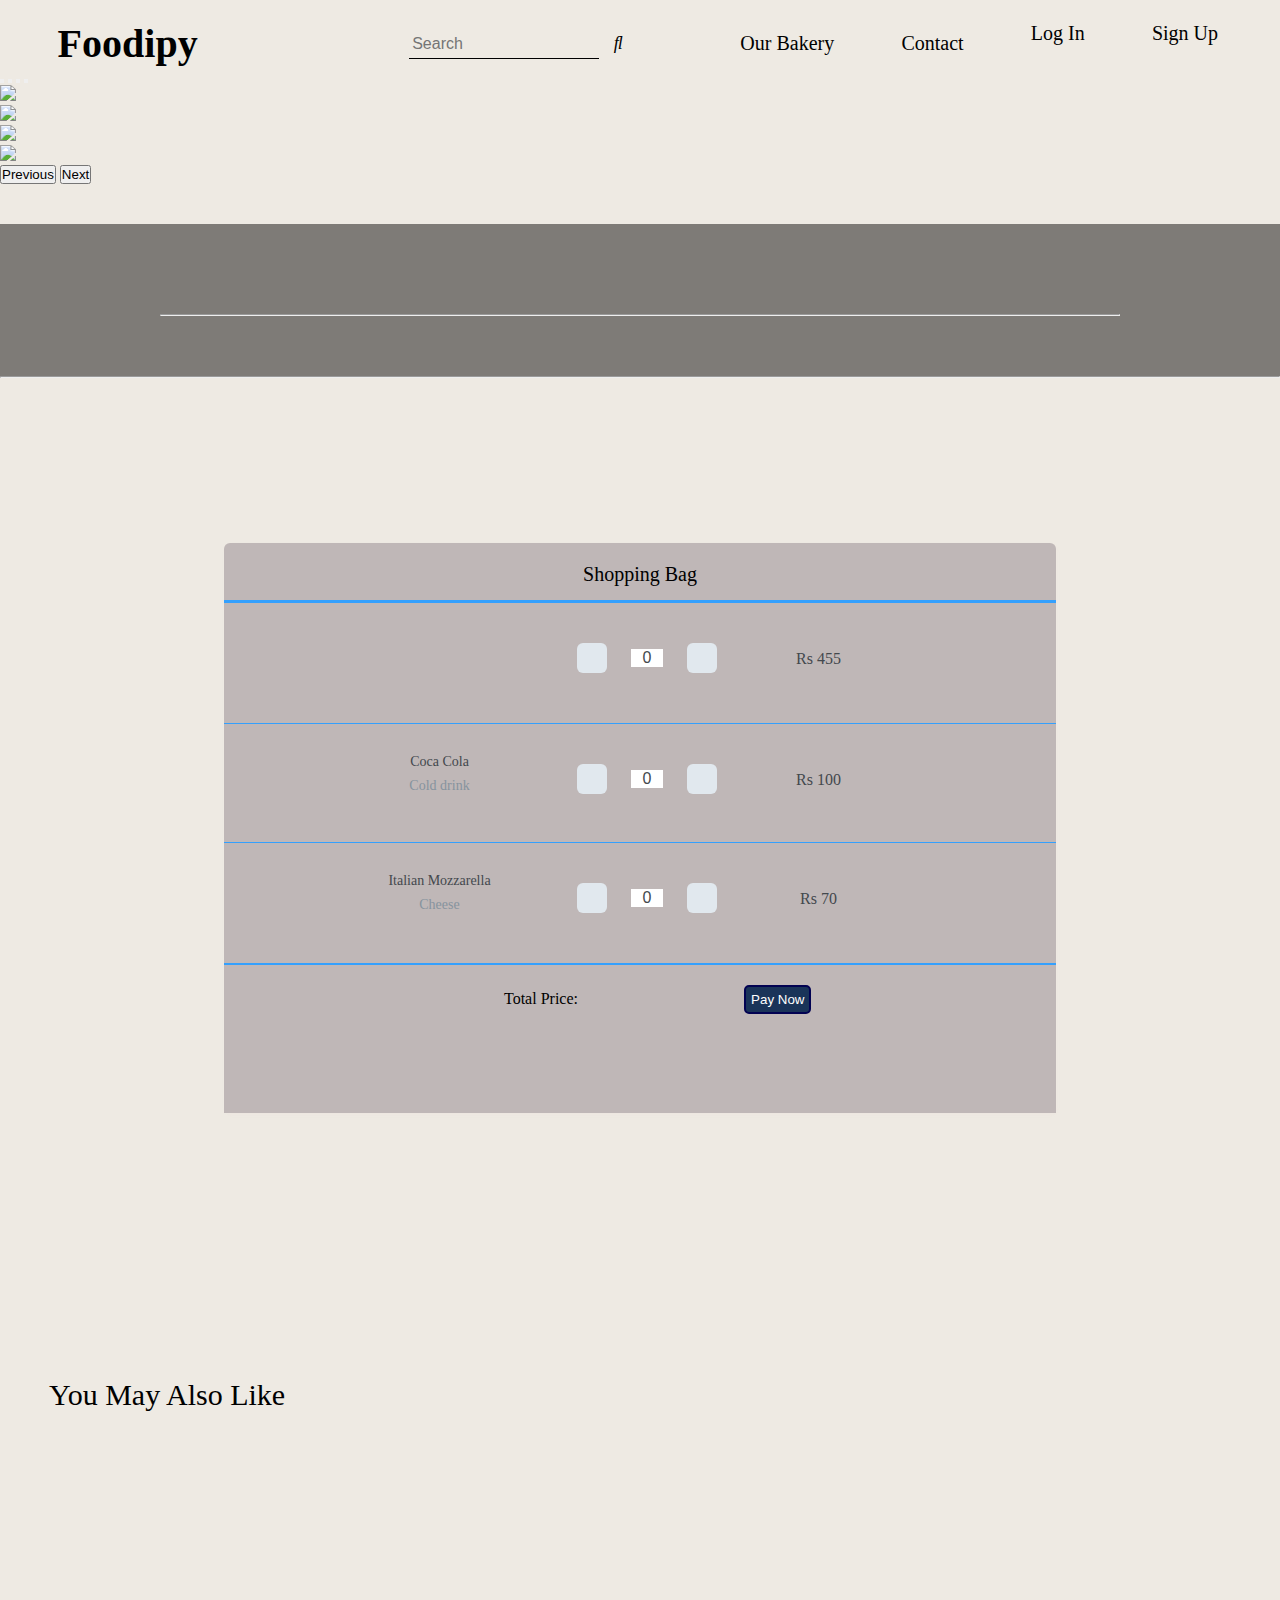
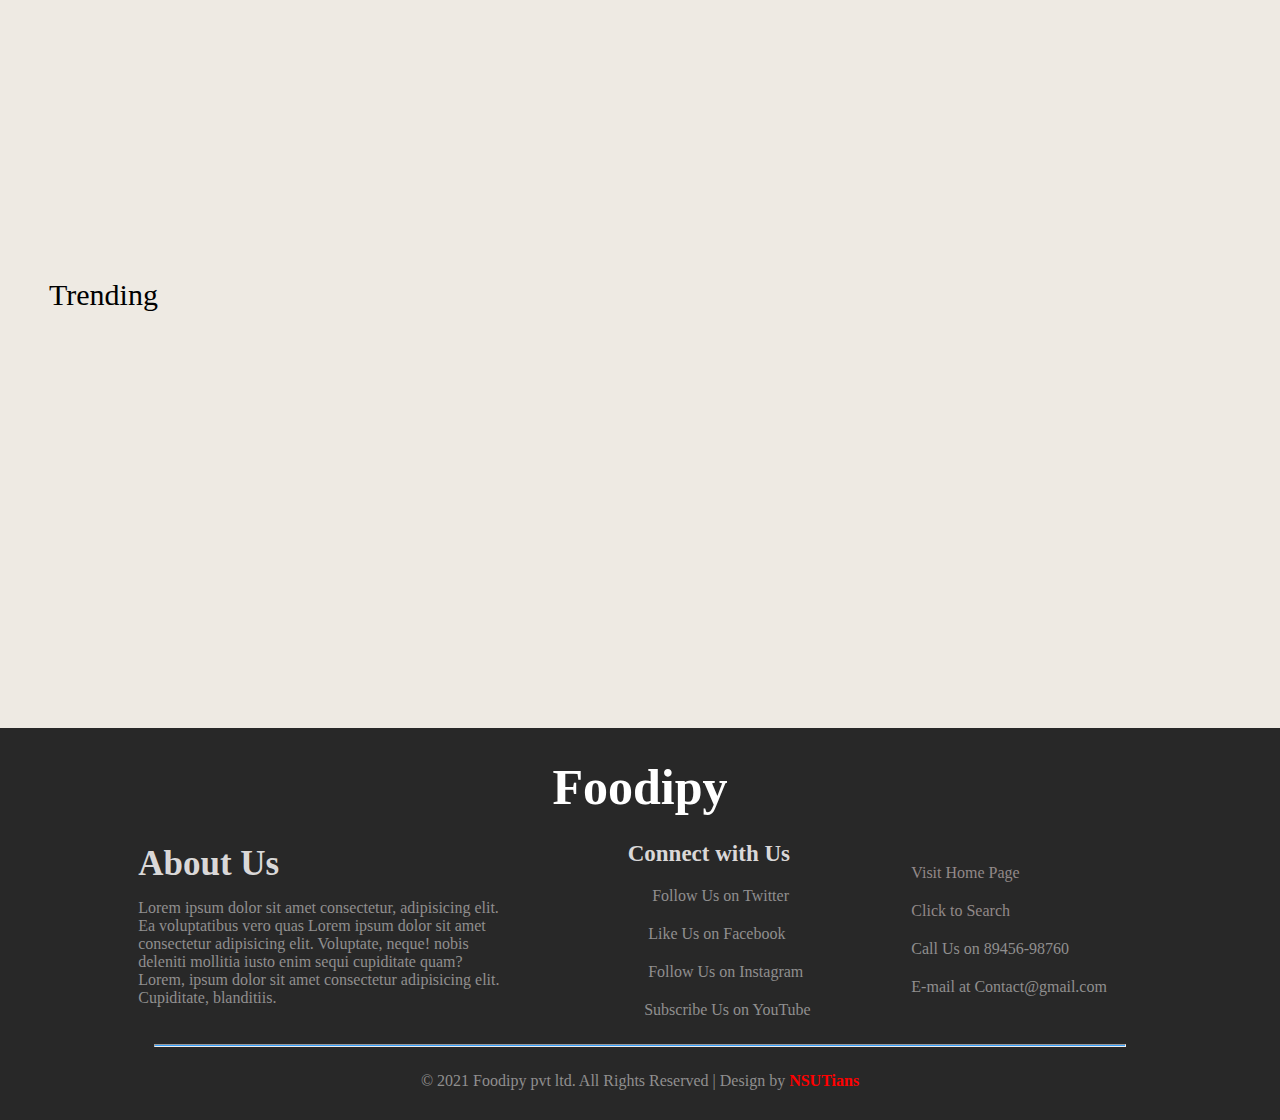
==== commit d4a5d430: "added backend" ====
--- a/food.html
+++ b/food.html
@@ -16,13 +16,17 @@
         integrity="sha384-DyZ88mC6Up2uqS4h/KRgHuoeGwBcD4Ng9SiP4dIRy0EXTlnuz47vAwmeGwVChigm" crossorigin="anonymous">
     <script src="https://code.jquery.com/jquery-3.6.0.js"
         integrity="sha256-H+K7U5CnXl1h5ywQfKtSj8PCmoN9aaq30gDh27Xc0jk=" crossorigin="anonymous"></script>
+    <link href="https://cdn.jsdelivr.net/npm/bootstrap@5.1.3/dist/css/bootstrap.min.css" rel="stylesheet"
+        integrity="sha384-1BmE4kWBq78iYhFldvKuhfTAU6auU8tT94WrHftjDbrCEXSU1oBoqyl2QvZ6jIW3" crossorigin="anonymous">
 </head>
 
 <body>
     <div class="navbar-outermost">
         <main class="home-page">
             <div class="logo">
-                <a href="./index.html" class="logo"><h1>Foodipy</h1></a>
+                <a href="./index.html" class="logo">
+                    <h1>Foodipy</h1>
+                </a>
             </div>
             <div class="nav-bar">
                 <div class="sub-headings search-bar">
@@ -60,30 +64,39 @@
                         </div>
                     </div>
                     <p id="signup-error"></p>
-                    <div id="div-name-input">
-                        <input id="name-input" type="text" class="input" placeholder="Full Name">
-                    </div>
-                    <div id="div-email-input">
-                        <input id="email-input" type="text" class="input" placeholder="Email">
-                    </div>
-                    <div class="check-box">
-                        <input type="checkbox" id="checkbox">
-                        <span class="check-box-message">I agree to Bakify's Terms of Service, Privacy Policy and
-                            Content
-                            Policies</span>
-                    </div>
-                    <div>
-                        <button id="submit-signup">Create Account</button>
-                    </div>
-                    <div style="font-size: 20px;">
-                        or
-                    </div>
-                    <div>
-                        <button class="google"><i class="fab fa-google"></i>&emsp;Continue with Google</button>
-                    </div>
-                    <div class="have-acc">
-                        Already Have a Account ? <button id="login_account">Log In</button>
-                    </div>
+                    <form action="php/signup.php" method="post">
+                        <div id="div-name-input">
+                            <input id="name-input" type="text" class="input" name="user_name" placeholder="Full Name" />
+                        </div>
+                        <div id="div-email-input">
+                            <input id="email-input" type="text" class="input" name="user_email" placeholder="Email" />
+                        </div>
+                        <div id="div-phone-input">
+                            <input id="phone-input" type="text" class="input" name="user_phone" placeholder="Phone" />
+                        </div>
+                        <div id="div-street-address-input">
+                            <input id="street-address-input" type="text" class="input" name="user_address_street"
+                                placeholder="Street" />
+                        </div>
+                        <div id="div-city-address-input">
+                            <input id="street-address-input" type="text" class="input" name="user_address_city"
+                                placeholder="City" />
+                        </div>
+                        <div id="div-password-input">
+                            <input type="text" id="password-input" class="input" name="password"
+                                placeholder="Password" />
+                        </div>
+                        <div class="check-box">
+                            <input type="checkbox" id="checkbox" />
+                            <span class="check-box-message">I agree to Bakify's Terms of Service, Privacy Policy and
+                                Content
+                                Policies</span>
+                        </div>
+                        <div>
+                            <button id="submit-signup">Create Account</button>
+                        </div>
+
+                    </form>
                 </div>
             </div>
             <div id="login">
@@ -118,18 +131,46 @@
         </main>
     </div>
 
-    <section id="hero-banner">
-        <div class="banner-inner">
-            <div class="container">
-                <div class="row">
-                    <div class="col-sm-12">
-                        <h2><b>Tasty </b><span id="home-container-span">Food </span> For Sure!! </h2>
-                        <p>Lorem ipsum dolor sit amet, consectetur adipisici <br> Praesent eget risus.</p>
-                    </div>
-                </div>
-            </div>
-        </div>
-    </section>
+
+    <!-- Carousel -->
+    <div class="carousel" style="width: 100vw; margin-bottom: 40px;">
+        <div id="carouselExampleDark" class="carousel carousel-dark slide  carousel_container" data-bs-ride="carousel">
+            <div class="carousel-indicators coursel_buttons">
+                <button type="button" data-bs-target="#carouselExampleDark" data-bs-slide-to="0" class="active"
+                    aria-current="true" aria-label="Slide 1"></button>
+                <button type="button" data-bs-target="#carouselExampleDark" data-bs-slide-to="1"
+                    aria-label="Slide 2"></button>
+                <button type="button" data-bs-target="#carouselExampleDark" data-bs-slide-to="2"
+                    aria-label="Slide 3"></button>
+                <button type="button" data-bs-target="#carouselExampleDark" data-bs-slide-to="3"
+                    aria-label="Slide 4"></button>
+            </div>
+            <div class="carousel-inner carousel_images_container">
+                <div class="carousel-item active" data-bs-interval="10000">
+                    <img src="img/offer-1.png" class="d-block w-100">
+                </div>
+                <div class="carousel-item" data-bs-interval="2000">
+                    <img src="img/offer-2.png" class="d-block w-100">
+                </div>
+                <div class="carousel-item">
+                    <img src="img/offer-3.png" class="d-block w-100">
+                </div>
+                <div class="carousel-item">
+                    <img src="img/offer-4.png" class="d-block w-100">
+                </div>
+            </div>
+            <button class="carousel-control-prev" type="button" data-bs-target="#carouselExampleDark"
+                data-bs-slide="prev">
+                <span class="carousel-control-prev-icon" aria-hidden="true"></span>
+                <span class="visually-hidden">Previous</span>
+            </button>
+            <button class="carousel-control-next" type="button" data-bs-target="#carouselExampleDark"
+                data-bs-slide="next">
+                <span class="carousel-control-next-icon" aria-hidden="true"></span>
+                <span class="visually-hidden">Next</span>
+            </button>
+        </div>
+    </div>
 
     <div>
         <div id="vid-container-food">
@@ -300,13 +341,11 @@
                 </div>
             </div>
             <div class="connection-icons">
-                <div class="icons-footer icons-footer-1">Connect with Us</div>
-                <div class="icons-footer"><i class="fab fa-twitter-square"></i> &nbsp; &nbsp; Follow Us on Twitter</div>
-                <div class="icons-footer"><i class="fab fa-facebook-square"></i>&nbsp; &nbsp; Like Us on Facebook</div>
-                <div class="icons-footer"><i class="fab fa-instagram-square"></i>&nbsp; &nbsp; Follow Us on &nbsp;
-                    &nbsp; &nbsp; &nbsp; &nbsp; &nbsp; &nbsp; &nbsp; &nbsp; &nbsp; Instagram</div>
-                <div class="icons-footer"><i class="fab fa-youtube-square"></i> &nbsp; &nbsp;Subscribe Us on &nbsp;
-                    &nbsp; &nbsp; &nbsp; &nbsp; &nbsp; &nbsp; &nbsp; YouTube</div>
+                <div class="icons-footer icons-footer-1" id="Follow_">Connect with Us</div>
+                <div class="icons-footer"><i class="fab fa-twitter"></i> &nbsp; Follow Us on Twitter</div>
+                <div class="icons-footer"><i class="fab fa-facebook"></i>&nbsp; Like Us on Facebook</div>
+                <div class="icons-footer"><i class="fab fa-instagram"></i>&nbsp; Follow Us on Instagram</div>
+                <div class="icons-footer"><i class="fab fa-youtube"></i>&nbsp;Subscribe Us on YouTube</div>
             </div>
             <div class="contact-info-footer">
                 <div class="connect-icons-footer"><i class="fa-solid fa-house-blank"></i> <a class="quick-link-a"
@@ -333,6 +372,9 @@
     <script src="https://ajax.googleapis.com/ajax/libs/jquery/3.6.0/jquery.min.js"></script>
     <script src="./js/logic.js"></script>
     <script src="./js/food.js"></script>
+    <script src="https://cdn.jsdelivr.net/npm/bootstrap@5.1.3/dist/js/bootstrap.bundle.min.js"
+        integrity="sha384-ka7Sk0Gln4gmtz2MlQnikT1wXgYsOg+OMhuP+IlRH9sENBO0LRn5q+8nbTov4+1p"
+        crossorigin="anonymous"></script>
 </body>
 
 </html>--- a/css/food.css
+++ b/css/food.css
@@ -4,11 +4,11 @@
     box-sizing: border-box;
 }
 
-.navbar-outermost{
-    background-color: rgba(7, 6, 6, 1);
-}
-
-.home-page{
+body {
+    background-color: rgb(247, 234, 234);
+}
+
+.home-page {
     z-index: 3;
     display: flex;
     align-items: center;
@@ -17,32 +17,36 @@
     column-gap: auto;
 }
 
-.home-page .logo{
+.home-page .logo {
     flex-basis: 20%;
     position: relative;
-}
-
-.home-page .logo h1{
-    font-size: 45px;
-    font-family: serif;
-    color: white;
+    text-decoration: none;
+}
+
+.home-page .logo h1 {
+    font-size: 40px;
+    font-family: cursive;
+    color: black;
     padding-left: 10%;
-}
-
-.home-page .nav-bar{
+    margin-top: 20px;
+}
+
+.home-page .nav-bar {
     flex-basis: 75%;
     position: relative;
     display: flex;
-    align-items: flex-end;
+    align-items: center;
     flex-wrap: wrap;
     justify-content: flex-end;
     column-gap: 7%;
+    margin-top: 20px;
 }
 
 .home-page .nav-bar .sub-headings a {
     text-decoration: none;
-    color: white;
-    font-weight: bold;
+    font-family: 'Times New Roman', Times, serif;
+    color: black;
+    font-size: 20px;
     z-index: 99;
 }
 
@@ -59,21 +63,21 @@
 .home-page .nav-bar .sub-headings #signup-button {
     border: none;
     background-color: transparent;
-    color: white;
+    color: black;
     font-size: 19px;
     font-family: 'Times New Roman', Times, serif;
-    font-weight: bold;
-    cursor: pointer;
-}
-
-.home-page .nav-bar .sub-headings #signup-button{
+    font-size: 20px;
+    cursor: pointer;
+    padding-bottom: 20px;
+}
+
+.home-page .nav-bar .sub-headings #signup-button {
     margin-right: 30px;
 }
 
 .home-page .nav-bar .sub-headings #login-button:hover,
 .home-page .nav-bar .sub-headings #signup-button:hover {
     color: #bb7c06;
-    font-weight: bold;
 }
 
 .home-page #login {
@@ -203,7 +207,8 @@
 }
 
 .home-page #signup .container {
-    height: 470px;
+    height: 600px;
+    padding-left: 40px;
     width: 470px;
     background-color: white;
     display: flex;
@@ -318,7 +323,7 @@
 #hero-banner {
     overflow: hidden;
     height: 100vh;
-    background: url("../img/banner.jpg");   
+    background: url("../img/banner.jpg");
     background-size: cover;
     color: #fff;
     margin-top: 70 px;
@@ -354,7 +359,7 @@
     text-align: center;
 }
 
-#home-container-span{
+#home-container-span {
     color: red;
 }
 
@@ -362,26 +367,26 @@
     margin-right: 40px;
 }
 
-.home-page .nav-bar  .search-bar .search-bar-input {
+.home-page .nav-bar .search-bar .search-bar-input {
     height: 30px;
-    background:transparent;
+    background: transparent;
     padding-left: 3px;
     font-size: 16px;
-    color: white;
+    color: black;
     border: none;
     width: 190px;
-    border-bottom: 0.7px solid white;
-}
-
-.home-page .nav-bar .search-bar .search-bar-input:focus{
+    border-bottom: 0.7px solid black;
+}
+
+.home-page .nav-bar .search-bar .search-bar-input:focus {
     outline: none;
     border-bottom: 0.7px solid #e79544;
 }
 
 .home-page .nav-bar .search-bar a button {
     border: none;
-    background:none;
-    color: white;
+    background: none;
+    color: black;
     height: 30px;
     width: 30px;
     font-size: 18px;
@@ -390,7 +395,7 @@
 .home-page .nav-bar .search-bar a button:hover {
     color: #e79544;
     cursor: pointer;
-} 
+}
 
 /*category css */
 .main-container {
@@ -403,7 +408,7 @@
     display: flex;
     align-items: center;
     flex-wrap: wrap;
-    font-family:Arial, Helvetica, sans-serif;
+    font-family: Arial, Helvetica, sans-serif;
 }
 
 .main-container .filters .heading {
@@ -420,17 +425,19 @@
     justify-content: center;
 }
 
-.main-container .filters .sub-heading .category-name{
+.main-container .filters .sub-heading .category-name {
     flex-basis: 90%;
 }
 
-.main-container .filters #by-category,#by-region {
+.main-container .filters #by-category,
+#by-region {
     display: flex;
     flex-direction: row;
     flex-wrap: wrap;
 }
 
-.main-container .filters #by-category h1,#by-region h1 {
+.main-container .filters #by-category h1,
+#by-region h1 {
     display: flex;
     flex-direction: row;
     font-size: 18px;
@@ -439,7 +446,8 @@
     margin-top: 5px;
 }
 
-.main-container .filters #by-category h1 input,#by-region h1 input {
+.main-container .filters #by-category h1 input,
+#by-region h1 input {
     margin-right: 3px;
 }
 
@@ -467,40 +475,40 @@
 
 /* food video  */
 
-#vid-container-food{
+#vid-container-food {
     z-index: -10;
     background-image: url("../img/brooke-lark-08bOYnH_r_E-unsplash.jpg");
     /* background-image: linear-gradient( 
         180deg, rgba(0, 0, 0, 1), rgba(14, 9, 9, 0.7)),url("/img/abhishek-hajare-8c7TLVqzLbE-unsplash.jpg"); */
     background-color: rgb(14 12 11 / 50%);
-    width:100%;
-    background-size:cover;
+    width: 100%;
+    background-size: cover;
     background-position: top center;
     overflow: hidden;
 }
 
-#food-vid-hr{
+#food-vid-hr {
     margin-top: 20px;
 }
 
-#food_heading{
+#food_heading {
     margin-top: 50px;
     margin-bottom: 20px;
-    text-align:center;
+    text-align: center;
     font-weight: bold;
     font-size: 50px;
     font-family: serif;
-    color: red;   
-}
-
-.cook-tagline{
+    color: red;
+}
+
+.cook-tagline {
     text-align: center;
     font-family: 'Gill Sans', 'Gill Sans MT', Calibri, 'Trebuchet MS', sans-serif;
     font-size: 20px;
     margin-bottom: 40px;
 }
 
-#meta{
+#meta {
     display: flex;
     align-items: center;
     justify-content: center;
@@ -508,14 +516,14 @@
     margin-left: 40%;
 }
 
-#hello{
+#hello {
     /* box-shadow: 0px 0px 20px 3px rgb(76 72 72);  */
     /* border-radius: 8px; */
     flex-basis: 20%;
     width: 100%;
 }
 
-.ingredients-api{
+.ingredients-api {
     display: flex;
     align-items: center;
     justify-content: center;
@@ -525,35 +533,39 @@
     font-style: normal;
 }
 
-.ingrd-heading{
+.ingrd-heading {
     flex-basis: 80%;
     margin-top: 10px;
     margin-bottom: 20px;
     font-family: serif;
     font-weight: 900;
-    font-size: 30px;;
-}
-
-.ingrd-name{
+    font-size: 30px;
+    ;
+}
+
+.ingrd-name {
     flex-basis: 33%;
 }
-.ingrd-name .fal{
+
+.ingrd-name .fal {
     font-size: 14px;
     font-weight: 800px;
 }
-.inst-container{
+
+.inst-container {
     margin-top: 30px;
     display: flex;
     align-items: center;
     justify-content: center;
-    flex-wrap: wrap;    column-gap: 30px;
-}
-
-.vid-caption-api{
+    flex-wrap: wrap;
+    column-gap: 30px;
+}
+
+.vid-caption-api {
     margin-top: 20px;
 }
 
-.inst-description{
+.inst-description {
     text-align: center;
     font-style: italic;
     font-weight: 700;
@@ -565,15 +577,15 @@
     margin-bottom: 40px;
 }
 
-.inst-description hr{
+.inst-description hr {
     margin-top: 20px;
 }
 
-.inst-description span{
+.inst-description span {
     color: red;
 }
 
-#instructions_meal{
+#instructions_meal {
     align-self: flex-start;
     font-family: cursive;
     line-height: 25px;
@@ -583,19 +595,19 @@
     font-size: 16px;
 }
 
-#api-img{
-    box-shadow: 0px 0px 20px 3px rgb(76 72 72); 
+#api-img {
+    box-shadow: 0px 0px 20px 3px rgb(76 72 72);
     flex-basis: 32%;
 }
 
-#api-img img{
+#api-img img {
     max-width: 100%;
     max-height: 100%;
     width: 100%;
     object-fit: contain;
 }
 
-.filter-txt{
+.filter-txt {
     text-align: center;
     font-size: 50px;
     color: rgb(223, 26, 59);
@@ -604,15 +616,15 @@
     font-weight: bold;
 }
 
-.category-container{
-    display: flex;
-    align-items: center;
-    justify-content: center;
-    flex-wrap: wrap;
-    font-family:Arial, Helvetica, sans-serif;
-}
-
-.cat-catwise{
+.category-container {
+    display: flex;
+    align-items: center;
+    justify-content: center;
+    flex-wrap: wrap;
+    font-family: Arial, Helvetica, sans-serif;
+}
+
+.cat-catwise {
     flex-basis: 45%;
     display: flex;
     align-items: center;
@@ -621,7 +633,7 @@
     column-gap: 10px;
 }
 
-.cat-name{
+.cat-name {
     font-weight: bold;
     font-size: 30px;
     text-align: center;
@@ -629,13 +641,15 @@
     margin-bottom: 10px;
 }
 
-#by-category,#by-category2{
+#by-category,
+#by-category2 {
     font-size: 16px;
     flex-basis: 45%;
     transition: all 0.5s;
 }
 
-#by-region,#by-region2{
+#by-region,
+#by-region2 {
     display: block;
     font-size: 16px;
     flex-basis: 45%;
@@ -643,33 +657,37 @@
 }
 
 
-#by-category div,#by-category2 div{
+#by-category div,
+#by-category2 div {
     text-align: center;
     margin: 4px;
     padding: 10px;
-    transition: all .8s ;
+    transition: all .8s;
     transition-timing-function: ease-in-out;
     border-radius: 5px;
     background-color: beige;
 }
 
-#by-category div:hover,#by-category2 div:hover {
+#by-category div:hover,
+#by-category2 div:hover {
     background-color: #e79544;
     color: white;
     transition: all 0.5s;
 }
 
-#by-region div,#by-region2 div{
+#by-region div,
+#by-region2 div {
     text-align: center;
     background-color: beige;
-    margin:2px;
+    margin: 2px;
     transition: all 0.5s;
     transition-timing-function: ease-in-out;
     padding: 10px;
     border-radius: 5px;
 }
 
-#by-region div:hover,#by-region2 div:hover{
+#by-region div:hover,
+#by-region2 div:hover {
     transition-timing-function: ease-in-out;
     transition: all 0.5s;
     background-color: #e79544;
@@ -894,12 +912,12 @@
     /* margin-bottom: 20px; */
 }
 
-#pay-now{
+#pay-now {
     margin-right: 10px;
     position: relative;
     left: 40%;
-    padding:5px ;
-    border: 2px solid  #020252;
+    padding: 5px;
+    border: 2px solid #020252;
     background-color: #0d2a52ed;
     color: white;
     border-radius: 5px;
@@ -996,10 +1014,10 @@
 }
 
 .skj_container {
-    height: 500px !important; 
-}
-
-.skj_flavour{
+    height: 500px !important;
+}
+
+.skj_flavour {
     height: 100% !important;
 }
 
@@ -1007,14 +1025,14 @@
     font-size: 30px;
     margin-top: 50px;
     margin-left: 49px;
-    font-family:initial;
+    font-family: initial;
 }
 
 .foods_reco {
     margin-top: 50px;
 }
 
-.footer-cont{
+.footer-cont {
     display: flex;
     align-items: center;
     justify-content: center;
@@ -1023,13 +1041,16 @@
     color: #908F8F;
 }
 
-.footer-about{
+.footer-about {
     margin-top: 15px;
     margin-bottom: 15px;
     flex-basis: 90%;
-}
-
-.parent-footer{
+    font-size: 35px;
+    font-weight: bolder;
+    color: rgb(218, 216, 216);
+}
+
+.parent-footer {
     flex-basis: 80%;
     display: flex;
     align-items: center;
@@ -1037,7 +1058,7 @@
     flex-wrap: wrap;
 }
 
-.footer-heading{
+.footer-heading {
     flex-basis: 80%;
     font-size: 50px;
     font-weight: 800;
@@ -1047,20 +1068,20 @@
     color: white;
 }
 
-.about-comp{
+.about-comp {
     flex-basis: 45%;
     display: flex;
     align-items: center;
-    justify-content:flex-start;
-    flex-wrap: wrap;
-}
-
-.about-comp .about{
+    justify-content: flex-start;
+    flex-wrap: wrap;
+}
+
+.about-comp .about {
     flex-basis: 80%;
     align-self: flex-start;
 }
 
-.connection-icons{
+.connection-icons {
     margin-top: 25px;
     flex-basis: 28%;
     display: flex;
@@ -1070,11 +1091,11 @@
     flex-wrap: wrap;
 }
 
-.connection-icons .icons-footer{
+.connection-icons .icons-footer {
     flex-basis: 80%;
 }
 
-.contact-info-footer{
+.contact-info-footer {
     margin-top: 25px;
     flex-basis: 25%;
     display: flex;
@@ -1084,27 +1105,28 @@
     row-gap: 20px;
 }
 
-.contact-info-footer .connect-icons-footer{
+.contact-info-footer .connect-icons-footer {
     flex-basis: 80%;
 }
 
-.icons-footer-1{
-    color: white;
+.icons-footer-1 {
+    color: rgb(218, 216, 216);
     font-weight: 700;
-}
-
-.line-end{
+    font-size: 23px;
+}
+
+.line-end {
     flex-basis: 95%;
     margin-top: 25px;
     margin-bottom: 25px;
 }
 
-.line-end hr{
+.line-end hr {
     height: 3px;
     background-color: #34a0fd;
 }
 
-.icons-footer i{
+.icons-footer i {
     color: white;
 }
 
@@ -1112,15 +1134,15 @@
     color: white;
 } */
 
-.end-footer{
+.end-footer {
     margin-bottom: 30px;
 }
 
-#nsutian-footer{
+#nsutian-footer {
     color: red;
     font-weight: 600;
 }
 
-.quick-link-a{
+.quick-link-a {
     color: #928989;
-}
+}--- a/css/category.css
+++ b/css/category.css
@@ -0,0 +1,343 @@
+* {
+    padding: 0px;
+    margin: 0px;
+    box-sizing: border-box;
+}
+
+body {
+    /* background-color: rgb(238, 234, 227); */
+    background-color: rgb(238, 234, 227);
+}
+
+a {
+    /* text-decoration: none; */
+    text-decoration: none;
+}
+
+.skj_container {
+    display: flex;
+    justify-content: center;
+    align-items: center;
+    flex-direction: column;
+    height: 1800px;
+}
+
+/* heading  */
+.skj_container h1 {
+    font-family: 'Ubuntu', sans-serif;
+    font-size: 2em;
+    display: block;
+    margin: 10px;
+}
+
+.skj_container h1,
+.skj_container h1 {
+    font-family: 'Birthstone', cursive;
+    font-size: 3rem;
+    display: block;
+    text-align: center;
+}
+
+.cake_name h1
+{
+    font-size: 20px;
+    font-family:'Times New Roman', Times, serif;
+}
+.skj_cards .skj_discription .skj_content h1 {
+    font-size: 1.5rem;
+    display: block;
+    text-align: center;
+}
+
+.skj_flavour,
+.skj_types {
+    display: flex;
+    flex-direction: column;
+    width: 100%;
+    height: 25%;
+}
+
+.region-heading {
+    display: flex;
+    justify-content: flex-start;
+    font-family: 'Franklin Gothic Medium', 'Arial Narrow', Arial, sans-serif;
+    font-size: 20px;
+}
+
+.skj_varites {
+    width: 98%;
+    margin: 5px 5px;
+    height: 80%;
+    flex-wrap: wrap;
+    overflow-x: auto;
+    overflow-y: hidden;
+    white-space: nowrap;
+}
+
+.img_and_name 
+{
+    position: relative;
+    width: 22%;
+    margin: 5px 20px;
+    padding: 4px;
+    height: 90%;
+    display: flex;
+    flex-direction: column;
+    justify-content: center;
+    align-items: center;
+    display: inline-block;
+}
+
+.skj_cards {
+    position: relative;
+    width: 100%;
+    margin: 5px;
+    padding: 4px;
+    height: 85%;
+}
+
+.skj_cards img {
+    position: absolute;
+    width: 95%;
+    height: 95%;
+    transition-property: width, height, border-radius;
+    transition-duration: 2s, 2s, 2s;
+    border-radius: 10px;
+}
+
+.skj_cards:hover img 
+{
+    width: 105%;
+    height: 105%;
+    border-radius: 30px;
+    cursor: pointer;
+}
+
+.skj_cards .skj_content {
+    position: absolute;
+    left: 25px;
+    right: 25px;
+    top: 45px;
+    color: blanchedalmond;
+}
+
+.skj_cards .skj_discription::before {
+    content: "";
+    width: 80%;
+    height: 40%;
+    background-color: rgba(27, 25, 25, 0.7);
+    position: absolute;
+    left: 20px;
+    right: 4px;
+    top: -10%;
+    opacity: 0;
+    margin: auto;
+    transition: all 1s;
+}
+
+.skj_cards .skj_discription::after {
+    content: "";
+    width: 80%;
+    height: 40%;
+    background-color: rgba(27, 25, 25, 0.7);
+    position: absolute;
+    left: 20px;
+    right: 4px;
+    bottom: -10%;
+    opacity: 0;
+    margin: auto;
+    transition: all 1s;
+}
+
+.skj_cards:hover .skj_discription::before {
+    top: 15%;
+    opacity: 1;
+    cursor: pointer;
+    border-top-left-radius: 30px;
+    border-top-right-radius: 30px;
+}
+
+.skj_cards:hover .skj_discription::after {
+    opacity: 1;
+    bottom: 5%;
+    /* 10.05 */
+    cursor: pointer;
+    border-bottom-left-radius: 30px;
+    border-bottom-right-radius: 30px;
+}
+
+.skj_content {
+    font-family: 'Birthstone', cursive;
+    font-size: 1.2rem;
+    position: relative;
+    text-align: center;
+    padding: 40px 20px;
+    z-index: 10;
+    opacity: 0;
+    transition: all 2s;
+}
+
+.skj_cards:hover .skj_content {
+    opacity: 1;
+    transform: rotate(0deg);
+}
+
+.skj_content {
+    color: antiquewhite;
+}
+
+.skj_icons {
+    color: blanchedalmond;
+    font-size: 10004px;
+    margin: 10px 0px;
+}
+
+.cake_name
+{
+    margin: 25px 2px;
+    text-align: center;
+}
+
+/* ####################################333333#########################################################################################33 */
+
+
+@media(max-width:970px) {
+    .skj_content {
+        padding: 0px 15px;
+    }
+
+    .skj_flavour,
+    .skj_types {
+        height: 2200px;
+    }
+
+    .img_and_name {
+        /* height: 45%; */
+        height: 300px;
+        width: 30%;
+        margin: 4px 20px;
+    }
+
+    /*.skj_varites {
+        height: 100%;
+    }
+
+    .skj_cards .skj_discription::before {
+        width: 90%;
+        height: 45%;
+        left: 3px;
+        right: 3px;
+        top: -10%;
+        opacity: 0;
+        margin: auto;
+        transition: all 1s;
+    }
+
+    .skj_cards .skj_discription::after {
+        content: "";
+        width: 90%;
+        height: 45%;
+        left: 3px;
+        right: 3px;
+        bottom: -10%;
+        opacity: 0;
+        margin: auto;
+        transition: all 1s;
+    }
+
+    .skj_cards:hover .skj_discription::before {
+        top: 5%;
+        opacity: 1;
+        cursor: pointer;
+        border-top-left-radius: 30px;
+        border-top-right-radius: 30px;
+    }
+
+    .skj_cards:hover .skj_discription::after {
+        bottom: 5%;
+        opacity: 1;
+        cursor: pointer;
+        border-bottom-left-radius: 30px;
+        border-bottom-right-radius: 30px;
+    }
+
+    .skj_varites .skj_cards .skj_discription {
+        width: 100%;
+        top: 30px;
+        left: 0px;
+        right: 0px;
+        bottom: 30px;
+        padding: 25px 0px;
+        margin: auto;
+    }
+
+    .skj_varites .skj_cards img {
+        height: 95%;
+        width: 99%;
+    }*/
+}
+
+@media(max-width:700px) {
+    .img_and_name {
+        /* height: 45%; */
+        height: 300px;
+        width: 40%;
+        margin: 4px 20px;
+    }
+}
+
+
+@media(max-width:500px) 
+{
+    .img_and_name {
+        /* height: 45%; */
+        height: 300px;
+        width: 60%;
+        margin: 4px 20px;
+    }
+}
+
+@media(max-width:350px)
+{
+    .img_and_name {
+        /* height: 45%; */
+        height: 300px;
+        width: 80%;
+        margin: 4px 20px;
+    }
+}
+
+@media(max-width:270px)
+{
+    .img_and_name {
+        /* height: 45%; */
+        height: 300px;
+        width: 88%;
+        margin: 4px 20px;
+    }
+    .skj_container {
+        min-width: 250px;
+    }
+}
+/* @media(max-width:450px) {
+    .skj_container {
+        min-width: 370px;
+    }
+
+    .skj_content {
+        padding: 0px 0px;
+    }
+
+    .skj_flavour,
+    .skj_types {
+        height: 3650px;
+        margin: 0px;
+    }
+
+    .skj_cards {
+        height: 45%;
+        height: 250px;
+        width: 95%;
+        margin: 4px 20px;
+    }
+} */